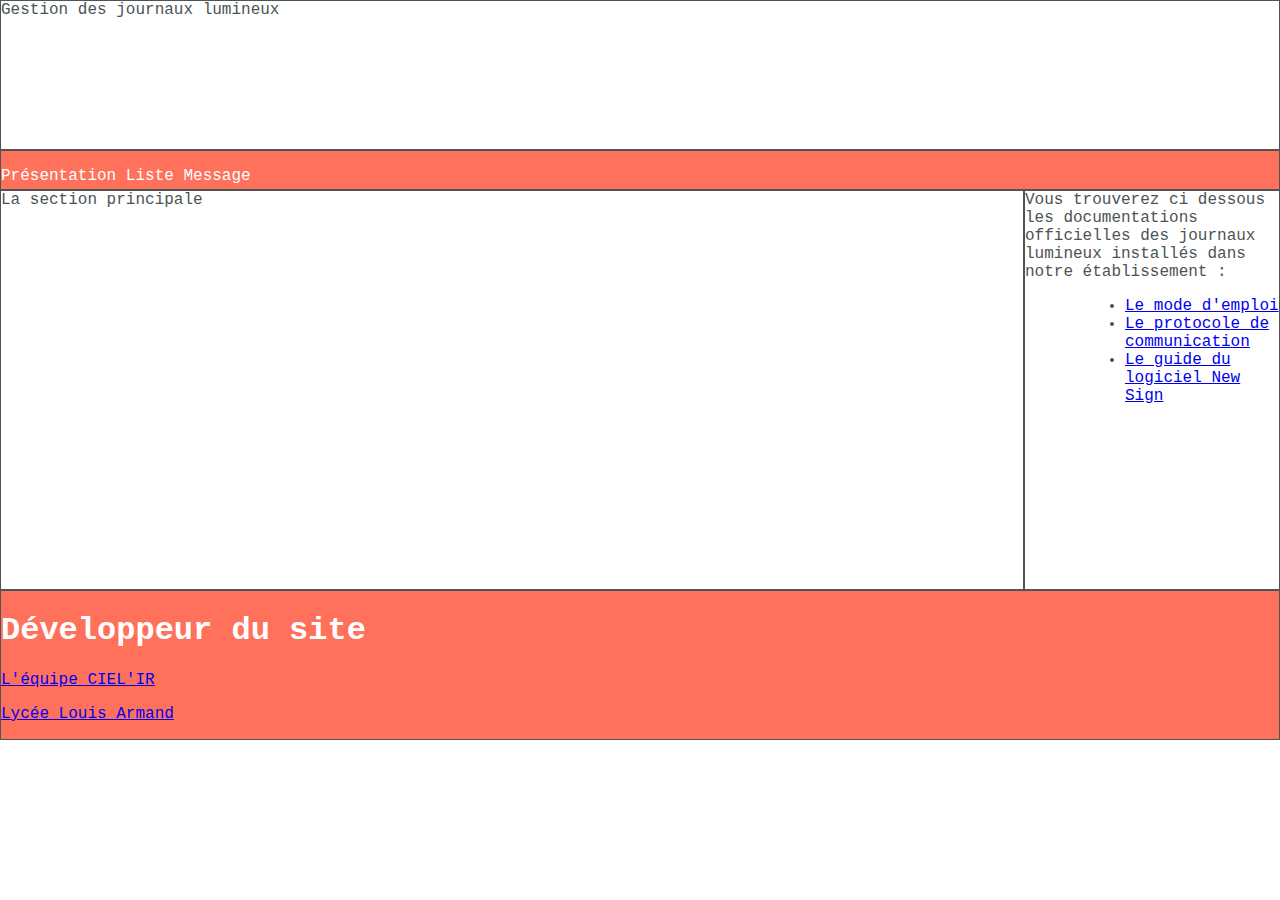
==== index.html @ 09f3df0a "taa" ====
<!DOCTYPE html>
<html>
    <head>
        <link rel="stylesheet" href="grille.css" />
        <link rel="stylesheet" href="style.css" />
        <meta charset="utf-8" />
        <title>Site de gestion des journaux lumineux</title>
    </head>
    <body>
        <header>
            Gestion des journaux lumineux
        </header>
        <nav>
            <p class="p_in_nav">
                Présentation
                    <span id="nav_présentation"></span>
                Liste
                    <span id="nav_liste"></span>
                Message
                    <span id="nav_message"></span>
            </p>
        </nav>
        <section>
            La section principale
        </section>
        <aside>
            Vous trouverez ci dessous les documentations officielles des journaux lumineux installés dans notre 
            établissement :
            <ul>
                <li> <a href="./File/590996-an-01-cs-moving_message.pdf">Le mode d'emploi</a></li>
                <li> <a href="./File/590996-an-01-ml-LED_LAUFSCHRIFT_3_FARBIG_de_en_fr_nl.pdf">Le protocole de communication</a></li>
                <li> <a href="./File/590996-an-01-ml-LED_LAUFSCHRIFT_3_FARBIG_de_en_fr_nl.pdf">Le guide du logiciel New Sign</a></li>
            </ul>
        </aside>
        <footer>
            <h1>
                Développeur du site
            </h1>
            <p> 
                <a href="./presentation.html">L'équipe CIEL'IR</a></p>
            <p>
                <a href="https://www.larmand.fr">Lycée Louis Armand</a>
            </p>
        </footer>




<!-- Le code HTML décrivant la page -->
    </body>
</html>
---- grille.css ----
header {
    grid-area: entete;
   }
   nav {
    grid-area: navigation;
   }
   section {
    grid-area: principale;
   }
   aside {
    grid-area: liens;
   }
   footer {
    grid-area: pied;
   }
   body {
    display: grid;
    width: 100%;
    grid-template-areas: "entete entete"
    "navigation navigation" 
    "principale liens"
    "pied pied";
    grid-template-rows: 150px 40px minmax(400px, auto) auto;
    grid-template-columns: 1fr 20%;
   }
header,nav,section,aside,footer{border:1px solid #4C5454;}
---- style.css ----
body{
    font-family: 'Courier New', Courier, monospace;
    margin: 0 0 0 0;
    padding: 0 0 0 0;
    font-size: 16px;
    color: #4C5454;}
#presentation h1{
    font-size: 22px;
    padding-left: 20px;}
#presentation h2{
    font-size: 20px;
    padding-left: 50px;}
#presentation p{
    padding-left: 50px}
#presentation img{
    float: right;
    width: 400px}
#presentation ol{padding-left: 100px}
#presentation ul{padding-left: 100px}
#liste table{border-collapse: collapse;
width: 400px;}
#liste tr{  border: 1px;
            border-color: #ddd;
            padding: 8px;        }
#liste td{  border: 1px;
border-color: #ddd;
padding: 8px;        }
#pair{background-color: #F2F2F2 ;}
#liste td:hover{background-color: #DDDDDD;}
#liste th{text-align: left;
padding: 12px 8px 20px 8px;
background-color: #FF715B; 
color: #ddd;}



#message form{width: 400px;
margin-top: 100px;
margin-left: auto;
margin-right: auto;
}
#message label,select,input{display: block;
width: 100%;
margin: 0px 0px 0px 0px;
padding: 0px 0px 0px 0px;
font-family: 'Courier New', Courier, monospace;
color: #4C5454;
font-size: 16px;}


#message select,input{background-color: #FF715B;
border: 1px solid #4C5454;
padding-bottom: 5px;
padding-top: 5px ;
border-radius: 5px;}
ol{
    padding-left: 100px}
ul{
    padding-left: 100px}
#liste table{
    border-collapse: collapse;
    width: 400px;}
#liste tr{
    border: 1px;
    border-color: #ddd;
    padding: 8px;}
#liste td{
    border: 1px;
    border-color: #ddd;
    padding: 8px;}
#pair{
    background-color:#F2F2F2;}
#liste td:hover{
    background-color:#DDDDDD;}
#liste th{
    text-align: left;
    padding: 12px 8px 20px 8px;
    background-color: #FF715B; 
    color: #ddd;}
#message form{
    width: 400px;
    margin-top: 100px;
    margin-left: auto;
    margin-right: auto;}
#message label,select,input{
    display: block;
    width: 100%;
    margin: 0px 0px 0px 0px;
    padding: 0px 0px 0px 0px;
    font-family: 'Courier New', Courier, monospace;
    color: #4C5454;
    font-size: 16px;}
#message select,input{
    background-color: #FF715B;
    border: 1px solid #4C5454;
    padding-bottom: 5px;
    padding-top: 5px ;
    border-radius: 5px;}
#message label[type="submit"],input[type="submit"]{margin-top: 30px;}

#index header,nav,footer{
    background-color: #FF715B;
    color: white}
#index h1{font-size: 40px;
font-weight: bold;
text-align: center;
padding-top: 20px;
font-variant: small-caps;}
#index nav{
    margin-left: 20px;
    margin-right: 20px;
}
#p_in_nav{
    margin: 0px 0px 0px 0px;
    padding: 10px 10px 10px 10px;}
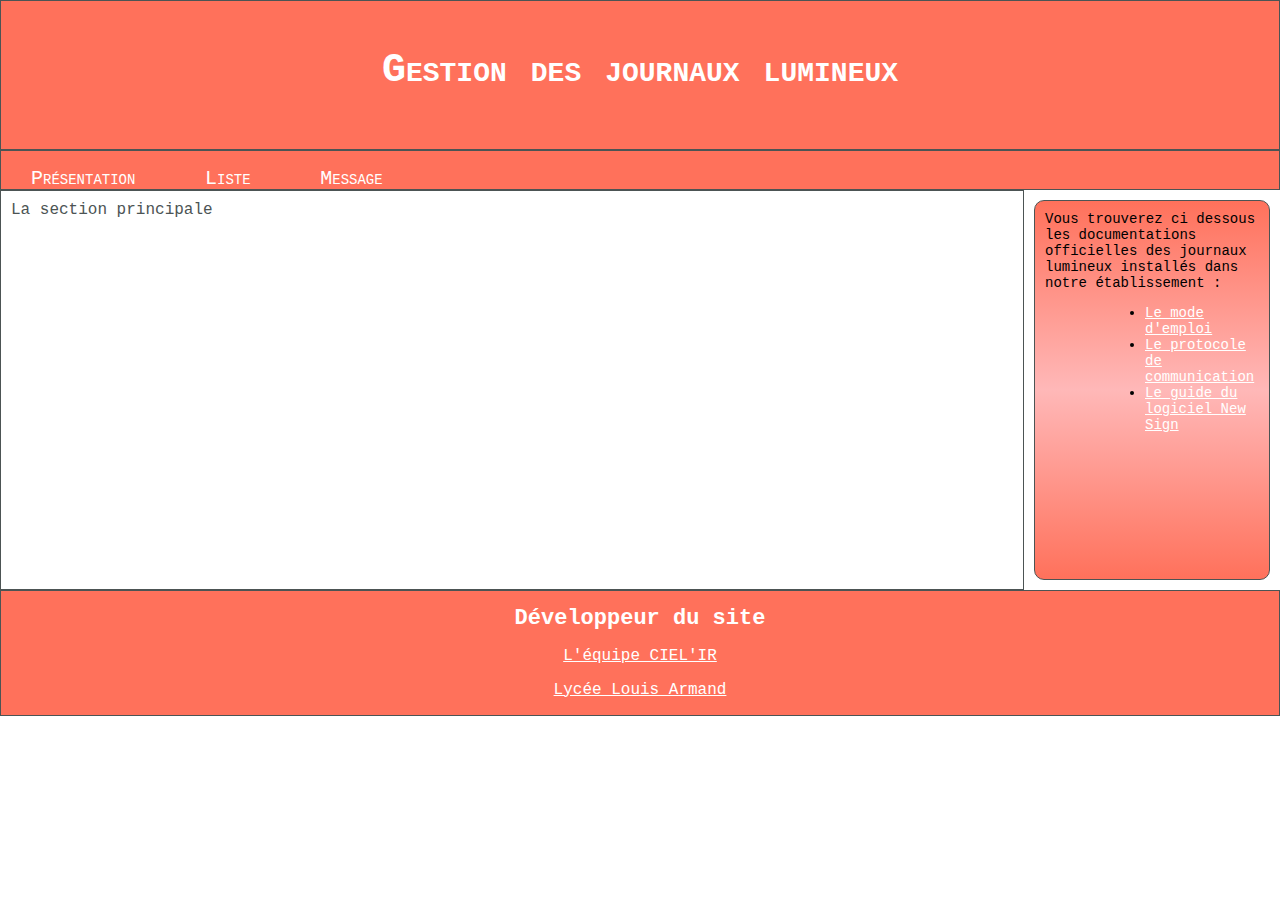
==== commit 6bd715a0: "La mise en page de la grille CSS" ====
--- a/index.html
+++ b/index.html
@@ -1,23 +1,23 @@
 <!DOCTYPE html>
 <html>
+    <link rel="stylesheet" href="style.css" />
+    <link rel="stylesheet" href="grille.css" />
     <head>
-        <link rel="stylesheet" href="grille.css" />
-        <link rel="stylesheet" href="style.css" />
         <meta charset="utf-8" />
         <title>Site de gestion des journaux lumineux</title>
     </head>
     <body>
         <header>
-            Gestion des journaux lumineux
+            <h1>Gestion des journaux lumineux</h1>
         </header>
         <nav>
             <p class="p_in_nav">
-                Présentation
-                    <span id="nav_présentation"></span>
-                Liste
-                    <span id="nav_liste"></span>
-                Message
-                    <span id="nav_message"></span>
+               
+                    <span id="nav_presentation">Présentation</span>
+                
+                    <span id="nav_liste">Liste</span>
+                
+                    <span id="nav_message">Message</span>
             </p>
         </nav>
         <section>
@@ -42,10 +42,6 @@
                 <a href="https://www.larmand.fr">Lycée Louis Armand</a>
             </p>
         </footer>
-
-
-
-
-<!-- Le code HTML décrivant la page -->
+        <script src="navigation.js"></script>
     </body>
 </html>--- a/style.css
+++ b/style.css
@@ -96,20 +96,46 @@
     padding-bottom: 5px;
     padding-top: 5px ;
     border-radius: 5px;}
-#message label[type="submit"],input[type="submit"]{margin-top: 30px;}
-
-#index header,nav,footer{
+#message label[type="submit"],input[type="submit"]{margin-top: 30px;
+}
+header,nav,footer{
     background-color: #FF715B;
-    color: white}
-#index h1{font-size: 40px;
+    color: white;
+}
+header h1{font-size: 40px;
 font-weight: bold;
 text-align: center;
 padding-top: 20px;
-font-variant: small-caps;}
-#index nav{
-    margin-left: 20px;
-    margin-right: 20px;
+font-variant: small-caps;
 }
-#p_in_nav{
-    margin: 0px 0px 0px 0px;
-    padding: 10px 10px 10px 10px;}+span{
+    padding-left: 30px;
+    padding-right: 30px;
+    font-size: 20px;
+    text-align: center;
+    font-variant: small-caps;
+    cursor: pointer;
+}
+span:hover{border-bottom: 2px white solid;
+    transition: 0.3s;
+}
+section{
+    padding: 10px 10px 10px 10px;
+}
+aside{
+    margin: 10px 10px 10px 10px;
+    padding: 10px 10px 10px 10px;
+    font-size: 14px;
+    color: black;
+    background-image: linear-gradient(#FF715B, rgb(255, 184, 184), #FF715B);
+    border-radius: 10px;
+}
+footer{
+    text-align: center;
+}
+footer h1{
+    font-size: 22px;
+}
+a{
+    color:white
+}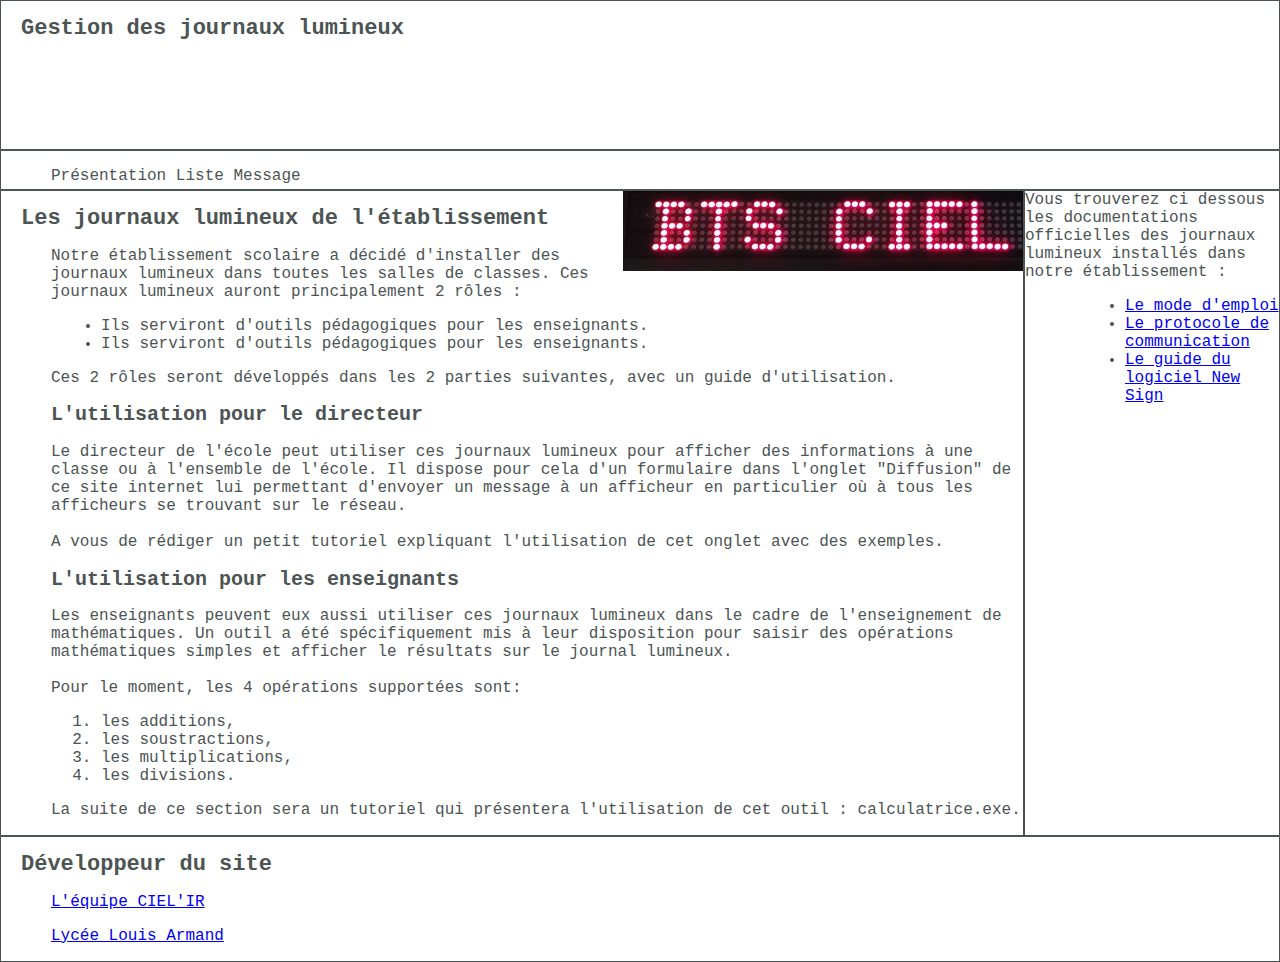
==== commit e5cb0d32: "responsive format portrait" ====
--- a/index.html
+++ b/index.html
@@ -3,6 +3,7 @@
     <link rel="stylesheet" href="style.css" />
     <link rel="stylesheet" href="grille.css" />
     <head>
+        <meta name="viewport" content="width=device-width, initial-scale=1" />
         <meta charset="utf-8" />
         <title>Site de gestion des journaux lumineux</title>
     </head>
--- a/style.css
+++ b/style.css
@@ -4,55 +4,17 @@
     padding: 0 0 0 0;
     font-size: 16px;
     color: #4C5454;}
-#presentation h1{
+h1{
     font-size: 22px;
     padding-left: 20px;}
-#presentation h2{
+h2{
     font-size: 20px;
     padding-left: 50px;}
-#presentation p{
+p{
     padding-left: 50px}
-#presentation img{
+img{
     float: right;
     width: 400px}
-#presentation ol{padding-left: 100px}
-#presentation ul{padding-left: 100px}
-#liste table{border-collapse: collapse;
-width: 400px;}
-#liste tr{  border: 1px;
-            border-color: #ddd;
-            padding: 8px;        }
-#liste td{  border: 1px;
-border-color: #ddd;
-padding: 8px;        }
-#pair{background-color: #F2F2F2 ;}
-#liste td:hover{background-color: #DDDDDD;}
-#liste th{text-align: left;
-padding: 12px 8px 20px 8px;
-background-color: #FF715B; 
-color: #ddd;}
-
-
-
-#message form{width: 400px;
-margin-top: 100px;
-margin-left: auto;
-margin-right: auto;
-}
-#message label,select,input{display: block;
-width: 100%;
-margin: 0px 0px 0px 0px;
-padding: 0px 0px 0px 0px;
-font-family: 'Courier New', Courier, monospace;
-color: #4C5454;
-font-size: 16px;}
-
-
-#message select,input{background-color: #FF715B;
-border: 1px solid #4C5454;
-padding-bottom: 5px;
-padding-top: 5px ;
-border-radius: 5px;}
 ol{
     padding-left: 100px}
 ul{
@@ -96,46 +58,4 @@
     padding-bottom: 5px;
     padding-top: 5px ;
     border-radius: 5px;}
-#message label[type="submit"],input[type="submit"]{margin-top: 30px;
-}
-header,nav,footer{
-    background-color: #FF715B;
-    color: white;
-}
-header h1{font-size: 40px;
-font-weight: bold;
-text-align: center;
-padding-top: 20px;
-font-variant: small-caps;
-}
-span{
-    padding-left: 30px;
-    padding-right: 30px;
-    font-size: 20px;
-    text-align: center;
-    font-variant: small-caps;
-    cursor: pointer;
-}
-span:hover{border-bottom: 2px white solid;
-    transition: 0.3s;
-}
-section{
-    padding: 10px 10px 10px 10px;
-}
-aside{
-    margin: 10px 10px 10px 10px;
-    padding: 10px 10px 10px 10px;
-    font-size: 14px;
-    color: black;
-    background-image: linear-gradient(#FF715B, rgb(255, 184, 184), #FF715B);
-    border-radius: 10px;
-}
-footer{
-    text-align: center;
-}
-footer h1{
-    font-size: 22px;
-}
-a{
-    color:white
-}+#message label[type="submit"],input[type="submit"]{margin-top: 30px;}--- a/grille.css
+++ b/grille.css
@@ -23,4 +23,17 @@
     grid-template-rows: 150px 40px minmax(400px, auto) auto;
     grid-template-columns: 1fr 20%;
    }
-header,nav,section,aside,footer{border:1px solid #4C5454;}+header,nav,section,aside,footer{border:1px solid #4C5454;}
+
+@media screen and (orientation: portrait) {body{
+    display: grid;
+    width: 100%;
+    grid-template-areas: "entete"
+    "navigation" 
+    "principale"
+    "pied";
+    grid-template-rows: 100px auto auto auto;
+    grid-template-columns: 100%;
+}
+aside{display: none;}   
+}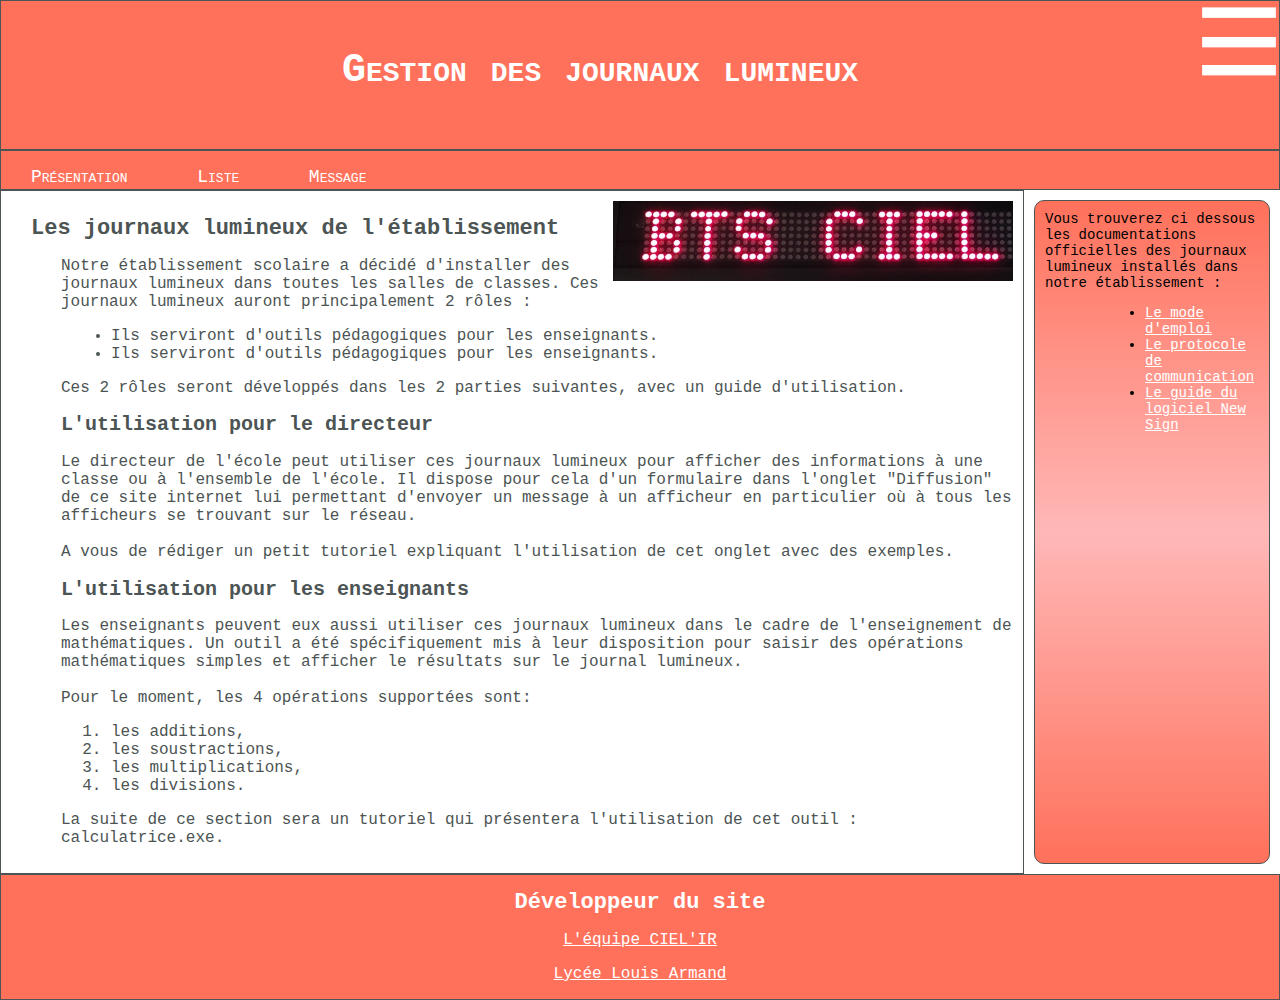
==== commit 310477a7: "la barre de navigation en mode portrait" ====
--- a/index.html
+++ b/index.html
@@ -3,15 +3,18 @@
     <link rel="stylesheet" href="style.css" />
     <link rel="stylesheet" href="grille.css" />
     <head>
+        
         <meta name="viewport" content="width=device-width, initial-scale=1" />
         <meta charset="utf-8" />
         <title>Site de gestion des journaux lumineux</title>
     </head>
     <body>
         <header>
+            <img src="hamburger.png" id="hamburger">
             <h1>Gestion des journaux lumineux</h1>
         </header>
-        <nav>
+        <nav id="barre_nav">
+            
             <p class="p_in_nav">
                
                     <span id="nav_presentation">Présentation</span>
@@ -19,6 +22,7 @@
                     <span id="nav_liste">Liste</span>
                 
                     <span id="nav_message">Message</span>
+
             </p>
         </nav>
         <section>
--- a/style.css
+++ b/style.css
@@ -4,17 +4,55 @@
     padding: 0 0 0 0;
     font-size: 16px;
     color: #4C5454;}
-h1{
+#presentation h1{
     font-size: 22px;
     padding-left: 20px;}
-h2{
+#presentation h2{
     font-size: 20px;
     padding-left: 50px;}
-p{
+#presentation p{
     padding-left: 50px}
-img{
+#presentation img{
     float: right;
     width: 400px}
+#presentation ol{padding-left: 100px}
+#presentation ul{padding-left: 100px}
+#liste table{border-collapse: collapse;
+width: 400px;}
+#liste tr{  border: 1px;
+            border-color: #ddd;
+            padding: 8px;        }
+#liste td{  border: 1px;
+border-color: #ddd;
+padding: 8px;        }
+#pair{background-color: #F2F2F2 ;}
+#liste td:hover{background-color: #DDDDDD;}
+#liste th{text-align: left;
+padding: 12px 8px 20px 8px;
+background-color: #FF715B; 
+color: #ddd;}
+
+
+
+#message form{width: 400px;
+margin-top: 100px;
+margin-left: auto;
+margin-right: auto;
+}
+#message label,select,input{display: block;
+width: 100%;
+margin: 0px 0px 0px 0px;
+padding: 0px 0px 0px 0px;
+font-family: 'Courier New', Courier, monospace;
+color: #4C5454;
+font-size: 16px;}
+
+
+#message select,input{background-color: #FF715B;
+border: 1px solid #4C5454;
+padding-bottom: 5px;
+padding-top: 5px ;
+border-radius: 5px;}
 ol{
     padding-left: 100px}
 ul{
@@ -58,4 +96,48 @@
     padding-bottom: 5px;
     padding-top: 5px ;
     border-radius: 5px;}
-#message label[type="submit"],input[type="submit"]{margin-top: 30px;}+#message label[type="submit"],input[type="submit"]{margin-top: 30px;
+}
+header,nav,footer{
+    background-color: #FF715B;
+    color: white;
+}
+header h1{font-size: 40px;
+font-weight: bold;
+text-align: center;
+padding-top: 20px;
+font-variant: small-caps;
+}
+nav span{
+    padding-left: 30px;
+    padding-right: 30px;
+    font-size: 18px;
+    text-align: center;
+    font-variant:small-caps;
+    cursor: pointer;
+}
+span:hover{border-bottom: 2px white solid;
+    transition: 0.3s;
+}
+section{
+    padding: 10px 10px 10px 10px;
+}
+aside{
+    margin: 10px 10px 10px 10px;
+    padding: 10px 10px 10px 10px;
+    font-size: 14px;
+    color: black;
+    background-image: linear-gradient(#FF715B, rgb(255, 184, 184), #FF715B);
+    border-radius: 10px;
+}
+footer{
+    text-align: center;
+}
+footer h1{
+    font-size: 22px;
+}
+a{
+    color:white
+}
+#hamburger{width: 80px;
+    float: right;}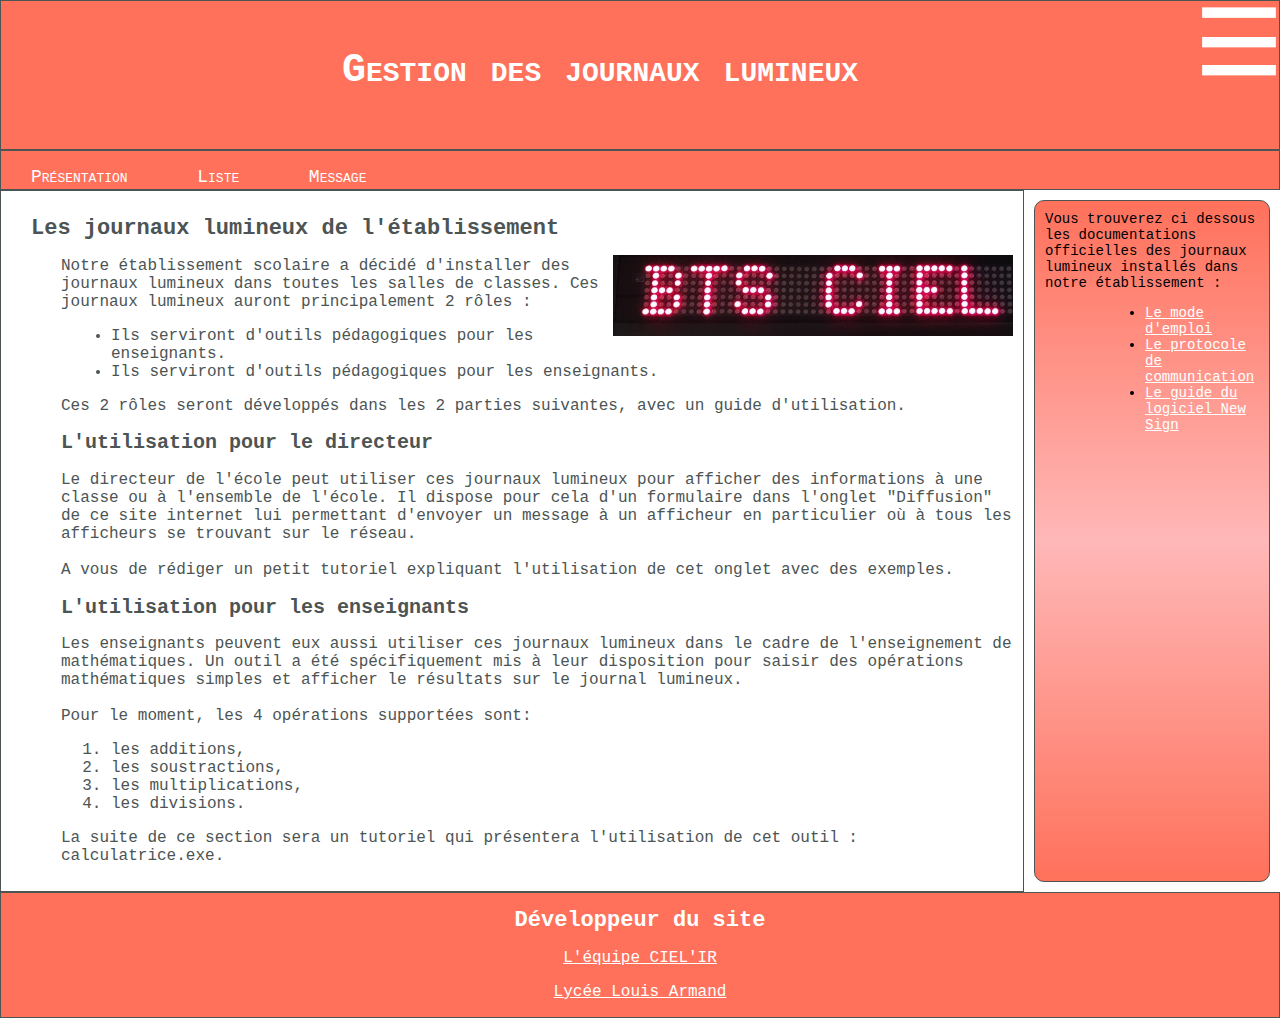
==== commit bb2a46fd: "pdf" ====
--- a/index.html
+++ b/index.html
@@ -33,7 +33,7 @@
             établissement :
             <ul>
                 <li> <a href="./File/590996-an-01-cs-moving_message.pdf">Le mode d'emploi</a></li>
-                <li> <a href="./File/590996-an-01-ml-LED_LAUFSCHRIFT_3_FARBIG_de_en_fr_nl.pdf">Le protocole de communication</a></li>
+                <li> <a href="./File/590996-da-01-en-Communication_protocol_LED_Displ_Board.pdf">Le protocole de communication</a></li>
                 <li> <a href="./File/590996-an-01-ml-LED_LAUFSCHRIFT_3_FARBIG_de_en_fr_nl.pdf">Le guide du logiciel New Sign</a></li>
             </ul>
         </aside>
--- a/style.css
+++ b/style.css
@@ -15,6 +15,11 @@
 #presentation img{
     float: right;
     width: 400px}
+    @media screen and (orientation: portrait) {#presentation img{
+    display: block;
+    width: 80%;
+    margin: 5px auto 5px auto;
+    float: none;}}
 #presentation ol{padding-left: 100px}
 #presentation ul{padding-left: 100px}
 #liste table{border-collapse: collapse;
@@ -60,6 +65,9 @@
 #liste table{
     border-collapse: collapse;
     width: 400px;}
+    @media screen and (orientation: portrait){#liste table{width: 100%;
+    margin: 0px 0px 0px 0px;
+    padding: 0px 0px 0px 0px;}}
 #liste tr{
     border: 1px;
     border-color: #ddd;
@@ -98,6 +106,10 @@
     border-radius: 5px;}
 #message label[type="submit"],input[type="submit"]{margin-top: 30px;
 }
+    @media screen and (orientation: portrait){#message form{margin: 0px 0px 0px 0px;
+    padding: 0px 0px 0px 0px;
+    width: 100%;
+}}
 header,nav,footer{
     background-color: #FF715B;
     color: white;
@@ -122,6 +134,9 @@
 section{
     padding: 10px 10px 10px 10px;
 }
+@media screen and (orientation: portrait) {section{
+    margin: 0px 0px 0px 0px;
+    padding: 10px 5px 10px 5px;}}
 aside{
     margin: 10px 10px 10px 10px;
     padding: 10px 10px 10px 10px;
@@ -140,4 +155,6 @@
     color:white
 }
 #hamburger{width: 80px;
-    float: right;}+    float: right;}
+    @media screen and (orientation: portrait){#presentation h1,h2,p{padding-left: 0px;}
+#presentation ul,ol{padding: 25px;}}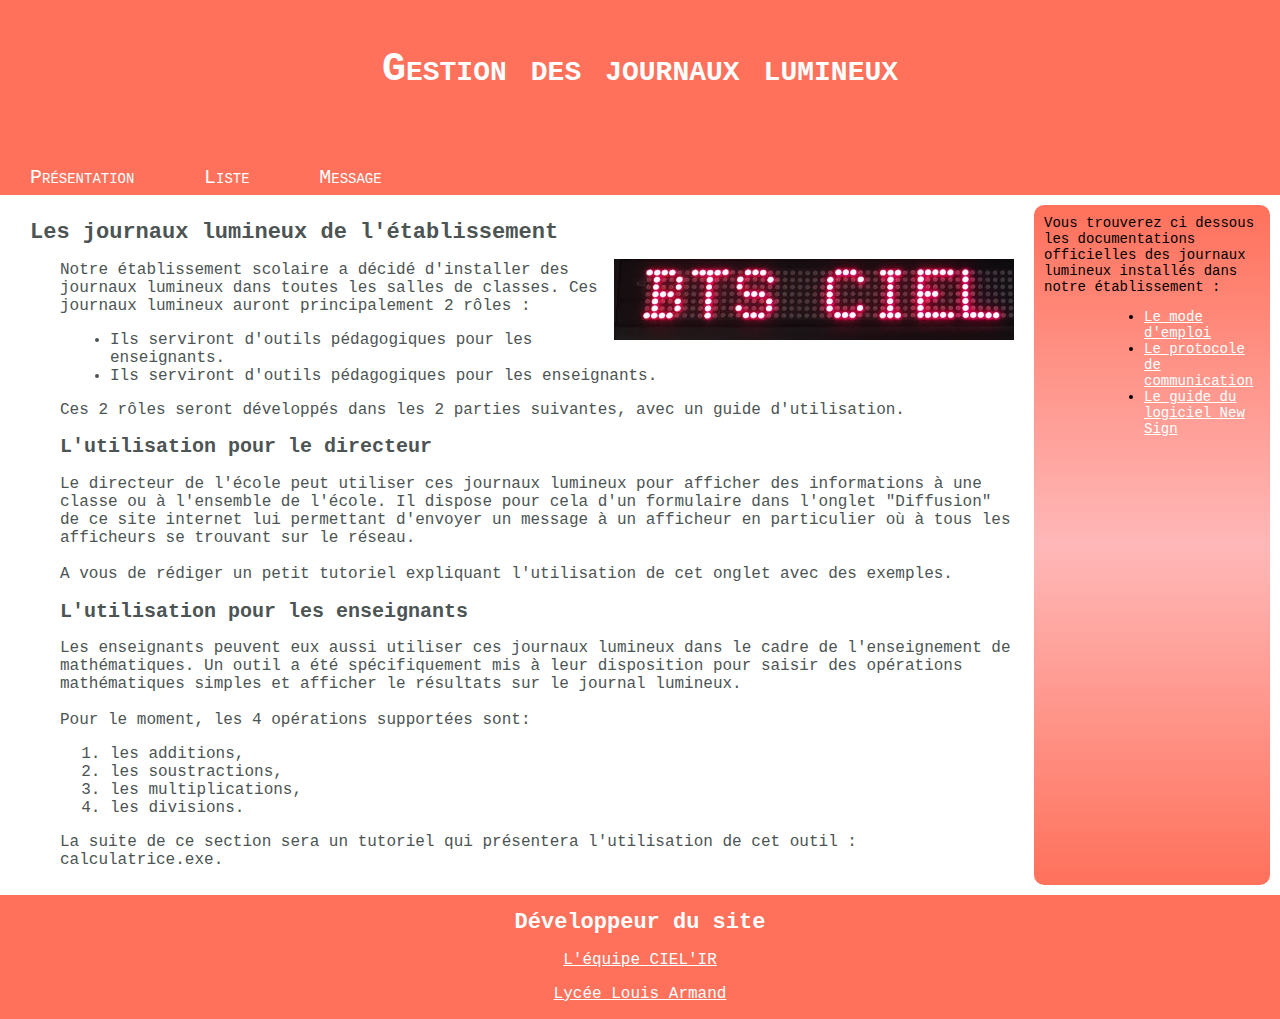
==== commit 41eee614: "Test 1" ====
--- a/index.html
+++ b/index.html
@@ -3,7 +3,7 @@
     <link rel="stylesheet" href="style.css" />
     <link rel="stylesheet" href="grille.css" />
     <head>
-        
+        <link rel="icon" href="favicon.png"/>
         <meta name="viewport" content="width=device-width, initial-scale=1" />
         <meta charset="utf-8" />
         <title>Site de gestion des journaux lumineux</title>
--- a/style.css
+++ b/style.css
@@ -90,6 +90,8 @@
     margin-top: 100px;
     margin-left: auto;
     margin-right: auto;}
+    @media screen and (orientation: portrait){#message form{width: 100%;
+        margin: 20px 0px 20px 0px;}}
 #message label,select,input{
     display: block;
     width: 100%;
@@ -123,10 +125,11 @@
 nav span{
     padding-left: 30px;
     padding-right: 30px;
-    font-size: 18px;
+    font-size: 20px;
     text-align: center;
     font-variant:small-caps;
     cursor: pointer;
+
 }
 span:hover{border-bottom: 2px white solid;
     transition: 0.3s;
@@ -155,6 +158,8 @@
     color:white
 }
 #hamburger{width: 80px;
-    float: right;}
+    float: right;
+display: none;}
+    @media screen and (orientation: portrait){#hamburger{display: block;}}
     @media screen and (orientation: portrait){#presentation h1,h2,p{padding-left: 0px;}
-#presentation ul,ol{padding: 25px;}}+#presentation ul,ol{padding: 25px;}}
--- a/grille.css
+++ b/grille.css
@@ -20,10 +20,10 @@
     "navigation navigation" 
     "principale liens"
     "pied pied";
-    grid-template-rows: 150px 40px minmax(400px, auto) auto;
+    grid-template-rows: 150px 45px minmax(400px, auto) auto;
     grid-template-columns: 1fr 20%;
    }
-header,nav,section,aside,footer{border:1px solid #4C5454;}
+
 
 @media screen and (orientation: portrait) {body{
     display: grid;
@@ -35,5 +35,5 @@
     grid-template-rows: 100px auto auto auto;
     grid-template-columns: 100%;
 }
-aside{display: none;}   
+aside,nav{display: none;}   
 }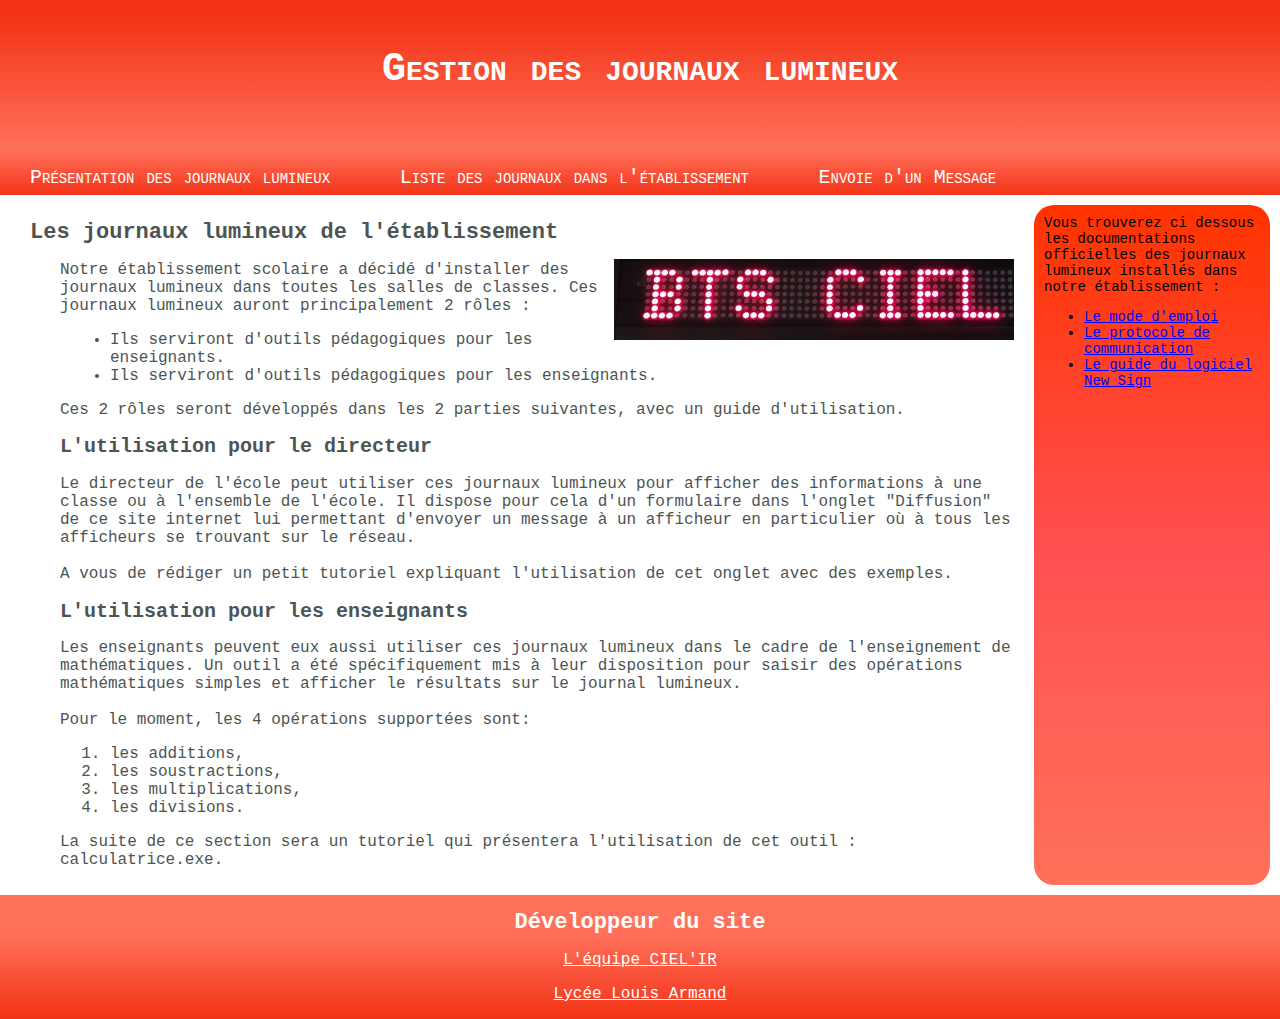
==== commit 88d46476: "Amélioration graphique" ====
--- a/index.html
+++ b/index.html
@@ -17,16 +17,15 @@
             
             <p class="p_in_nav">
                
-                    <span id="nav_presentation">Présentation</span>
+                    <span id="nav_presentation">Présentation des journaux lumineux</span>
                 
-                    <span id="nav_liste">Liste</span>
+                    <span id="nav_liste">Liste des journaux dans l'établissement</span>
                 
-                    <span id="nav_message">Message</span>
+                    <span id="nav_message">Envoie d'un Message</span>
 
             </p>
         </nav>
         <section>
-            La section principale
         </section>
         <aside>
             Vous trouverez ci dessous les documentations officielles des journaux lumineux installés dans notre 
--- a/style.css
+++ b/style.css
@@ -4,6 +4,8 @@
     padding: 0 0 0 0;
     font-size: 16px;
     color: #4C5454;}
+
+/* Presentation */
 #presentation h1{
     font-size: 22px;
     padding-left: 20px;}
@@ -22,22 +24,52 @@
     float: none;}}
 #presentation ol{padding-left: 100px}
 #presentation ul{padding-left: 100px}
+
+/* Presentation */
+
+
+/* liste */
+
 #liste table{border-collapse: collapse;
 width: 400px;}
 #liste tr{  border: 1px;
             border-color: #ddd;
-            padding: 8px;        }
+            padding: 8px;}
 #liste td{  border: 1px;
 border-color: #ddd;
-padding: 8px;        }
+padding: 8px;}
 #pair{background-color: #F2F2F2 ;}
 #liste td:hover{background-color: #DDDDDD;}
 #liste th{text-align: left;
 padding: 12px 8px 20px 8px;
-background-color: #FF715B; 
+background-image: linear-gradient(#f33316,#FF715B); 
 color: #ddd;}
-
-
+#liste tr{
+    border: 1px;
+    border-color: #ddd;
+    padding: 8px;}
+#liste td{
+    border: 1px;
+    border-color: #ddd;
+    padding: 8px;}
+#liste td:hover{
+    background-color:#DDDDDD;}
+#liste th{
+    text-align: left;
+    padding: 12px 8px 20px 8px;
+    background-color: #FF715B; 
+    color: #ddd;}
+#liste ol{
+    padding-left: 100px}
+#liste ul{
+    padding-left: 100px}
+#liste table{
+    border-collapse: collapse;
+    width: 400px;}
+    @media screen and (orientation: portrait){#liste table{width: 100%;
+    margin: 0px 0px 0px 0px;
+    padding: 0px 0px 0px 0px;}}
+/* liste */
 
 #message form{width: 400px;
 margin-top: 100px;
@@ -52,39 +84,13 @@
 color: #4C5454;
 font-size: 16px;}
 
+/* Message*/
 
 #message select,input{background-color: #FF715B;
 border: 1px solid #4C5454;
 padding-bottom: 5px;
 padding-top: 5px ;
 border-radius: 5px;}
-ol{
-    padding-left: 100px}
-ul{
-    padding-left: 100px}
-#liste table{
-    border-collapse: collapse;
-    width: 400px;}
-    @media screen and (orientation: portrait){#liste table{width: 100%;
-    margin: 0px 0px 0px 0px;
-    padding: 0px 0px 0px 0px;}}
-#liste tr{
-    border: 1px;
-    border-color: #ddd;
-    padding: 8px;}
-#liste td{
-    border: 1px;
-    border-color: #ddd;
-    padding: 8px;}
-#pair{
-    background-color:#F2F2F2;}
-#liste td:hover{
-    background-color:#DDDDDD;}
-#liste th{
-    text-align: left;
-    padding: 12px 8px 20px 8px;
-    background-color: #FF715B; 
-    color: #ddd;}
 #message form{
     width: 400px;
     margin-top: 100px;
@@ -101,21 +107,33 @@
     color: #4C5454;
     font-size: 16px;}
 #message select,input{
-    background-color: #FF715B;
+    background-image: linear-gradient(270deg,#FF715B 30%,#f33316);
     border: 1px solid #4C5454;
     padding-bottom: 5px;
     padding-top: 5px ;
-    border-radius: 5px;}
+    border-radius: 5px;
+    color: black;}
 #message label[type="submit"],input[type="submit"]{margin-top: 30px;
 }
     @media screen and (orientation: portrait){#message form{margin: 0px 0px 0px 0px;
     padding: 0px 0px 0px 0px;
     width: 100%;
 }}
-header,nav,footer{
-    background-color: #FF715B;
+
+/* Message */
+
+/* index */
+
+footer{
+    background-image: linear-gradient(#FF715B 30%,#f33316);
     color: white;
+    text-align: center;
 }
+header{color:white;
+    background-image: linear-gradient(#f33316 10%,#FF715B);}
+
+nav{background-image: linear-gradient(#FF715B, #f33316);
+color: white;}
 header h1{font-size: 40px;
 font-weight: bold;
 text-align: center;
@@ -141,22 +159,22 @@
     margin: 0px 0px 0px 0px;
     padding: 10px 5px 10px 5px;}}
 aside{
-    margin: 10px 10px 10px 10px;
-    padding: 10px 10px 10px 10px;
+    margin: 10px;
+    padding: 10px;
     font-size: 14px;
     color: black;
-    background-image: linear-gradient(#FF715B, rgb(255, 184, 184), #FF715B);
-    border-radius: 10px;
+    background-image: linear-gradient(#ff3300, rgb(255, 80, 80), #FF715B);
+    border-radius: 20px;
 }
-footer{
-    text-align: center;
-}
+aside a{color:rgb(0, 4, 255)}
 footer h1{
     font-size: 22px;
 }
-a{
-    color:white
+footer a{color:white
 }
+
+/* index */
+
 #hamburger{width: 80px;
     float: right;
 display: none;}
--- a/grille.css
+++ b/grille.css
@@ -16,10 +16,10 @@
    body {
     display: grid;
     width: 100%;
-    grid-template-areas: "entete entete"
-    "navigation navigation" 
-    "principale liens"
-    "pied pied";
+    grid-template-areas:"entete entete"
+                        "navigation navigation" 
+                        "principale liens"
+                        "pied pied";
     grid-template-rows: 150px 45px minmax(400px, auto) auto;
     grid-template-columns: 1fr 20%;
    }
